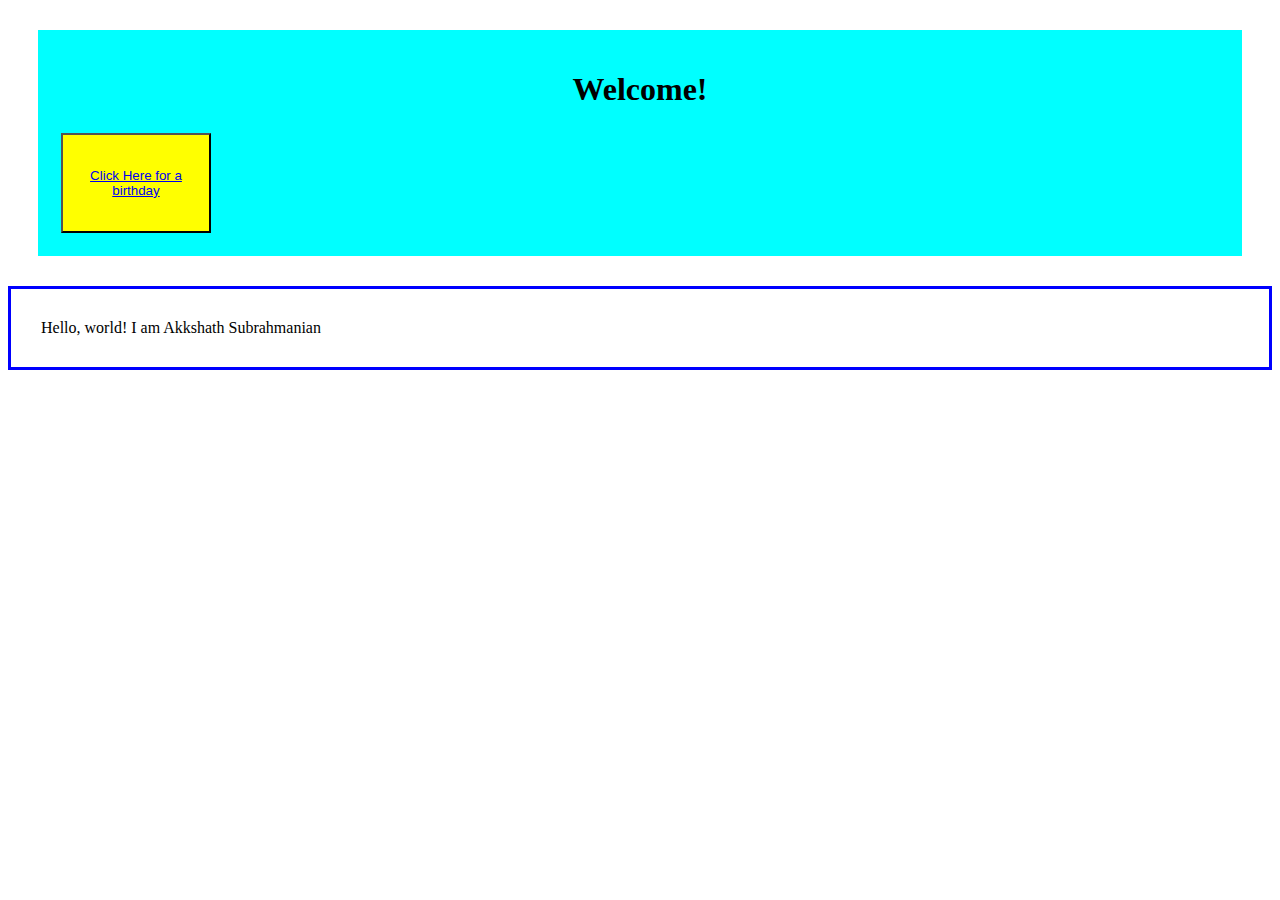
==== index.html @ d9c1710d "Update index.html" ====
<!DOCTYPE html>
<html>
    <head>
        <title>My Webpage</title>
        <link rel = "stylesheet" href = "styles.css">
    </head>
    <body>
        <div id="headtext">
            <h1>Welcome!</h1>
            <table>
                <tr>
                    <td>
                        <button class="button">
                            <a href="birthday.html">Click Here for a birthday</a>
                        </button>
                    </td>
                </tr>
            </table>
        </div>
        <div id="bodytext">
            Hello, world! I am Akkshath Subrahmanian
        </div>
    </body>
</html>
---- styles.css ----
.button {
    color: blue;
    background-color: yellow;
    text-align: center;
    height: 100px;
    width: 150px;  
    
}
#bodytext {
    border: 3px solid blue;
    padding: 30px;
}
#headtext {
    text-align: center;
    Border: width = 100%, height = 150px;
    margin: 30px;
    background-color: aqua;
    padding: 20px; 
}
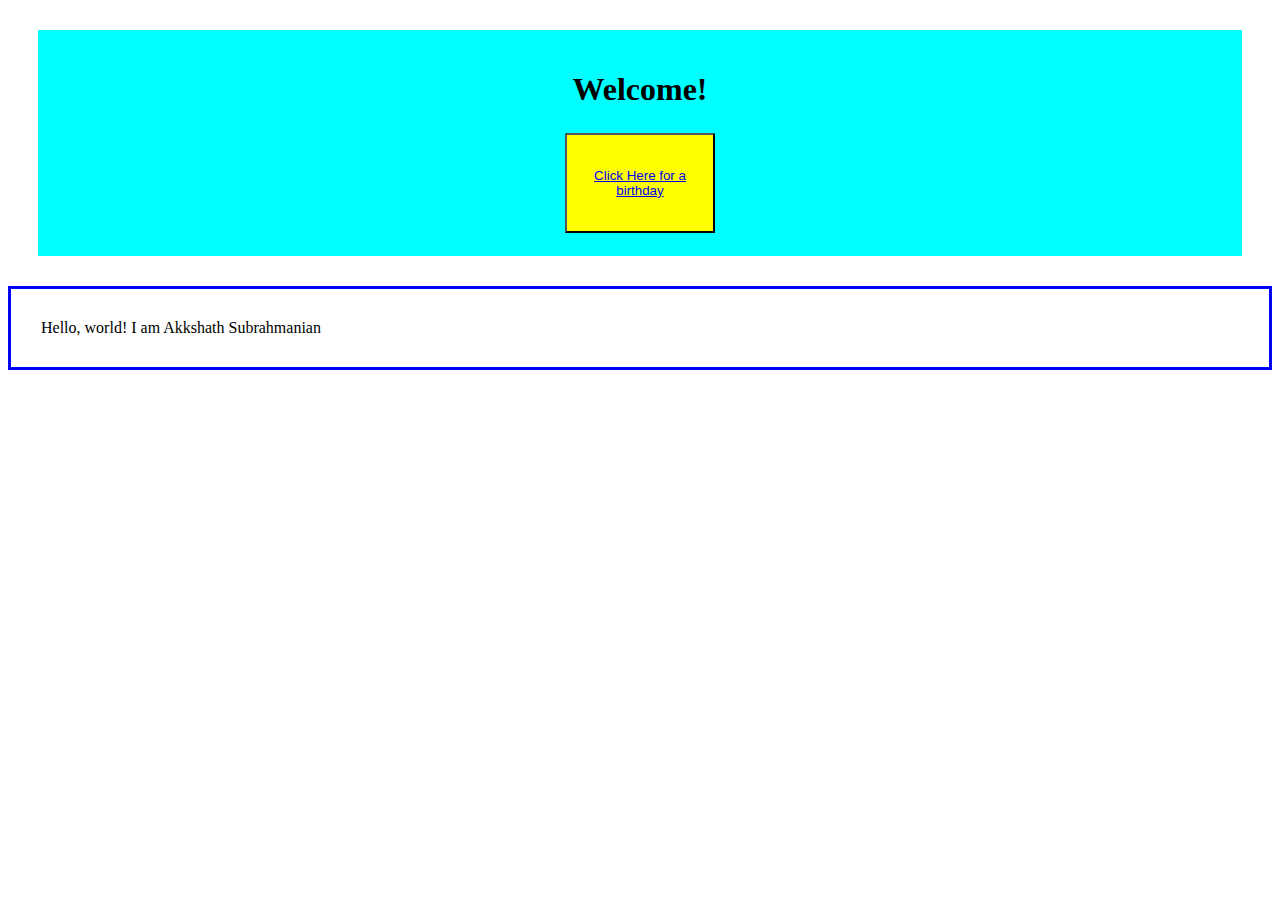
==== commit 5969152f: "Update index.html" ====
--- a/index.html
+++ b/index.html
@@ -7,7 +7,7 @@
     <body>
         <div id="headtext">
             <h1>Welcome!</h1>
-            <table>
+            <table align = "center">
                 <tr>
                     <td>
                         <button class="button">
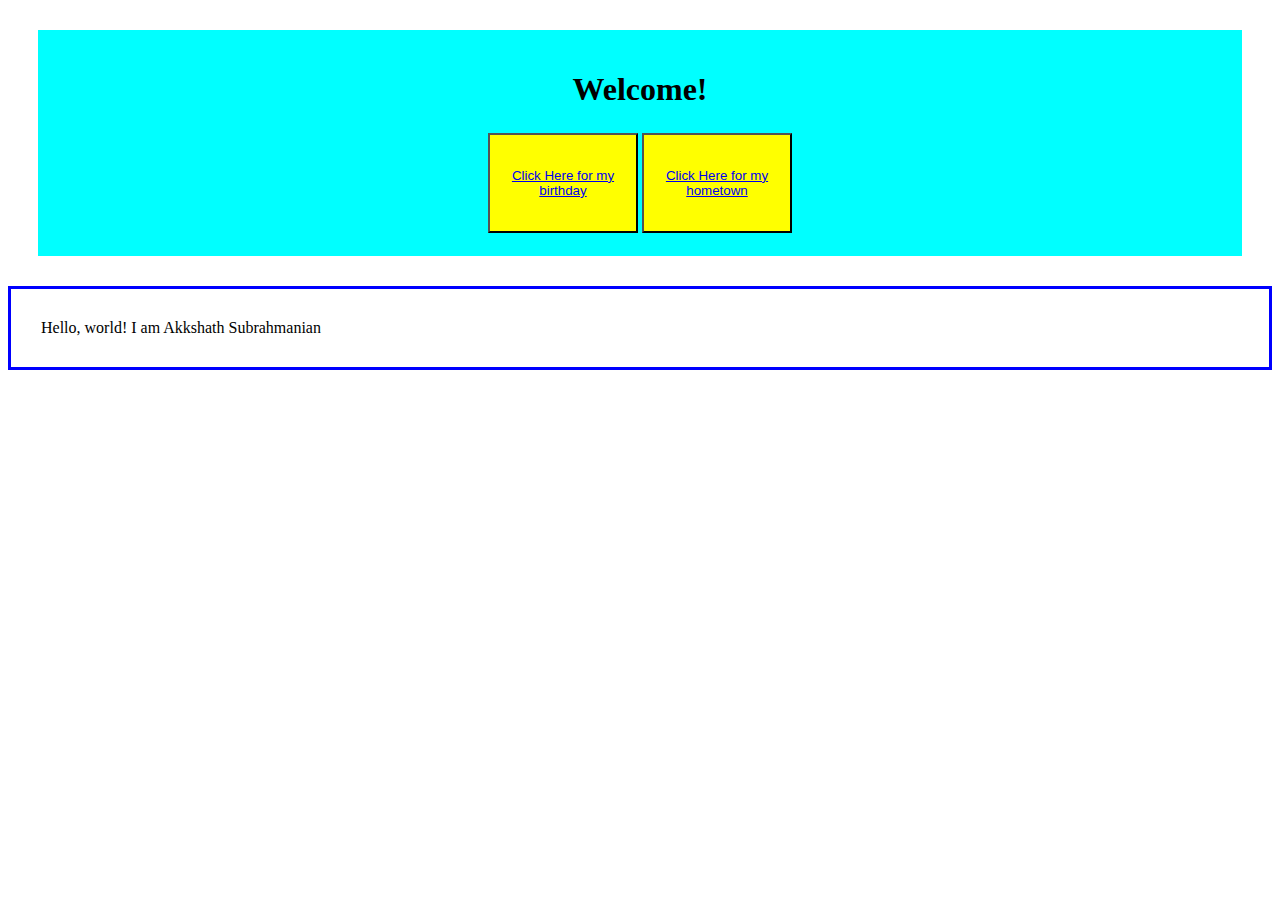
==== commit 95cc8f20: "Update index.html" ====
--- a/index.html
+++ b/index.html
@@ -11,7 +11,12 @@
                 <tr>
                     <td>
                         <button class="button">
-                            <a href="birthday.html">Click Here for a birthday</a>
+                            <a href="birthday.html">Click Here for my birthday</a>
+                        </button>
+                    </td>
+                    <td>
+                        <button class="button">
+                            <a href="home.html">Click Here for my hometown</a>
                         </button>
                     </td>
                 </tr>
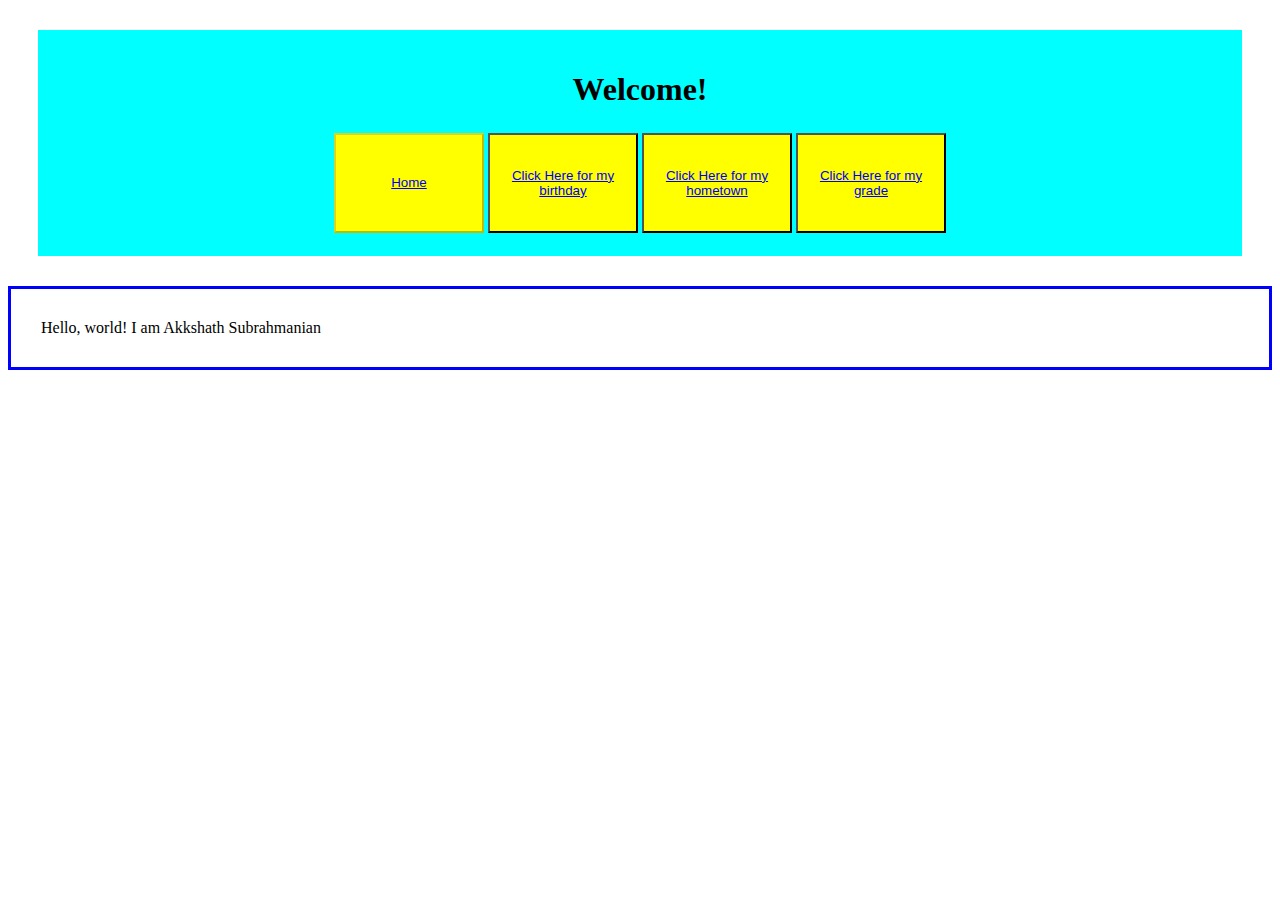
==== commit dcc85d21: "Update index.html" ====
--- a/index.html
+++ b/index.html
@@ -10,6 +10,11 @@
             <table align = "center">
                 <tr>
                     <td>
+                        <button class="button" disabled>
+                            <a href="index.html">Home</a>
+                        </button>
+                    </td>
+                    <td>
                         <button class="button">
                             <a href="birthday.html">Click Here for my birthday</a>
                         </button>
@@ -17,6 +22,11 @@
                     <td>
                         <button class="button">
                             <a href="home.html">Click Here for my hometown</a>
+                        </button>
+                    </td>
+                    <td>
+                        <button class="button">
+                            <a href="grade.html">Click Here for my grade</a>
                         </button>
                     </td>
                 </tr>
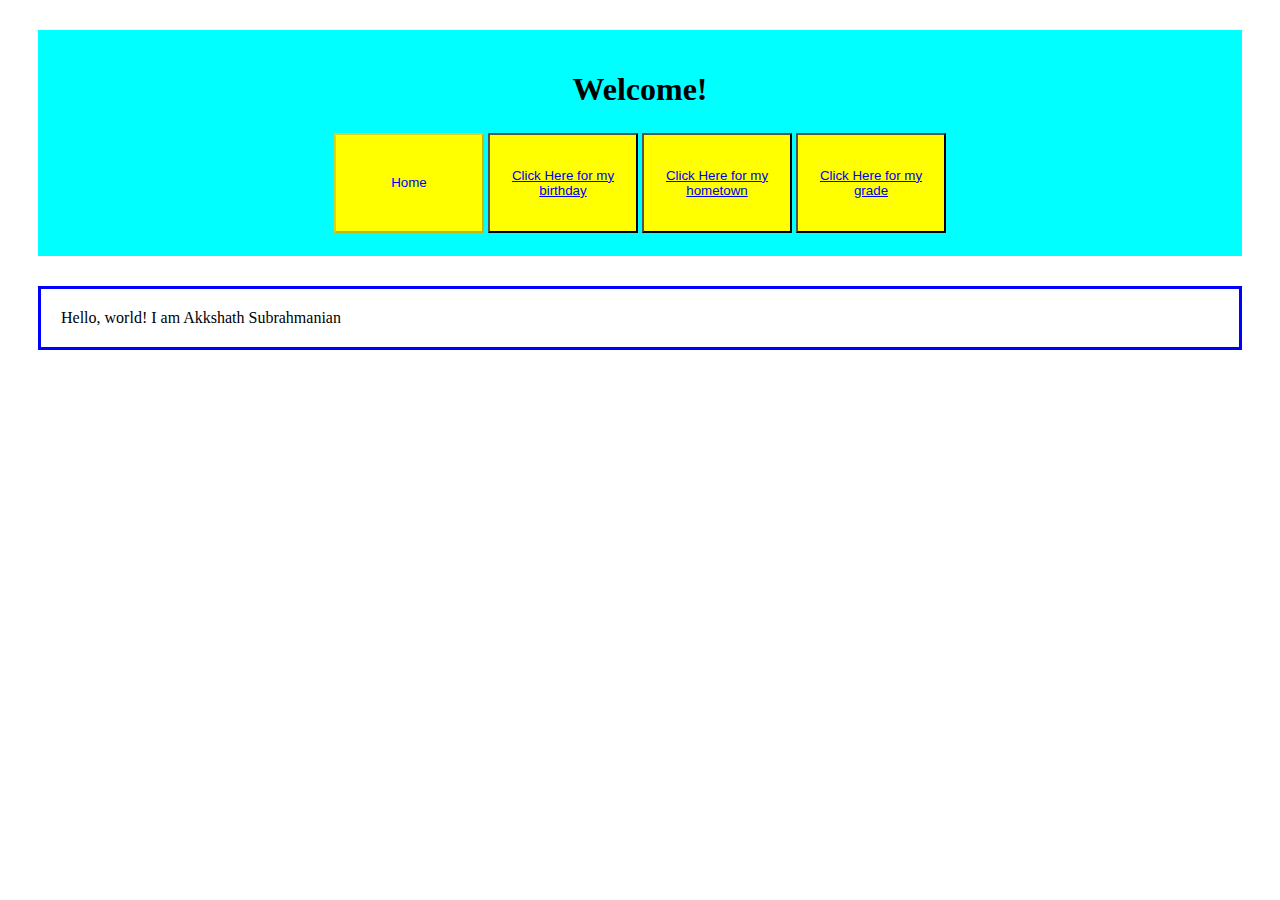
==== commit 1e27d584: "Update index.html" ====
--- a/index.html
+++ b/index.html
@@ -11,7 +11,7 @@
                 <tr>
                     <td>
                         <button class="button" disabled>
-                            <a href="index.html">Home</a>
+                            Home
                         </button>
                     </td>
                     <td>
--- a/styles.css
+++ b/styles.css
@@ -8,7 +8,8 @@
 }
 #bodytext {
     border: 3px solid blue;
-    padding: 30px;
+    padding: 20px;
+    margin: 30px;
 }
 #headtext {
     text-align: center;
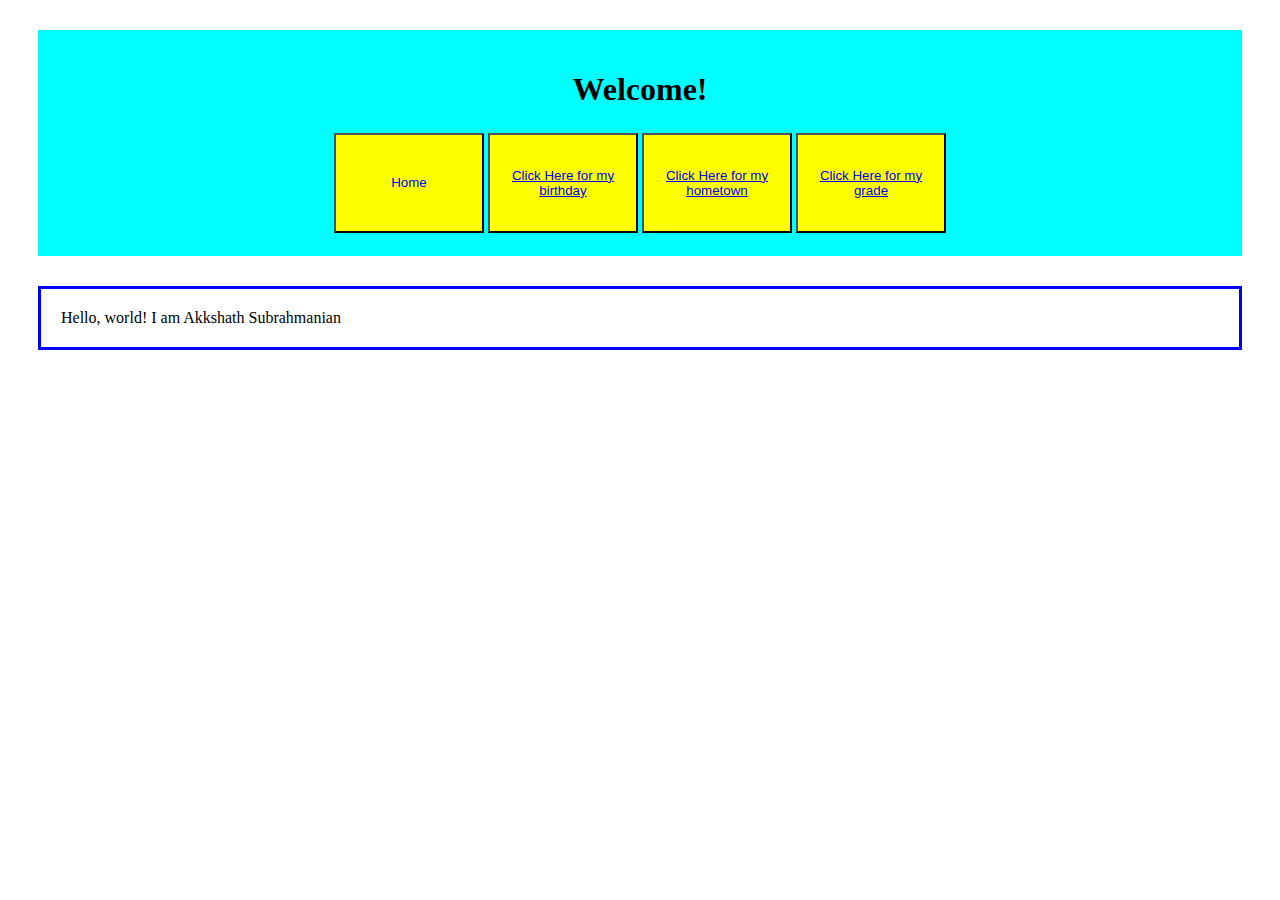
==== commit ba57cf23: "Update index.html" ====
--- a/index.html
+++ b/index.html
@@ -10,7 +10,7 @@
             <table align = "center">
                 <tr>
                     <td>
-                        <button class="button" disabled>
+                        <button class="button" onclick="document.location = 'birthday.html'">
                             Home
                         </button>
                     </td>
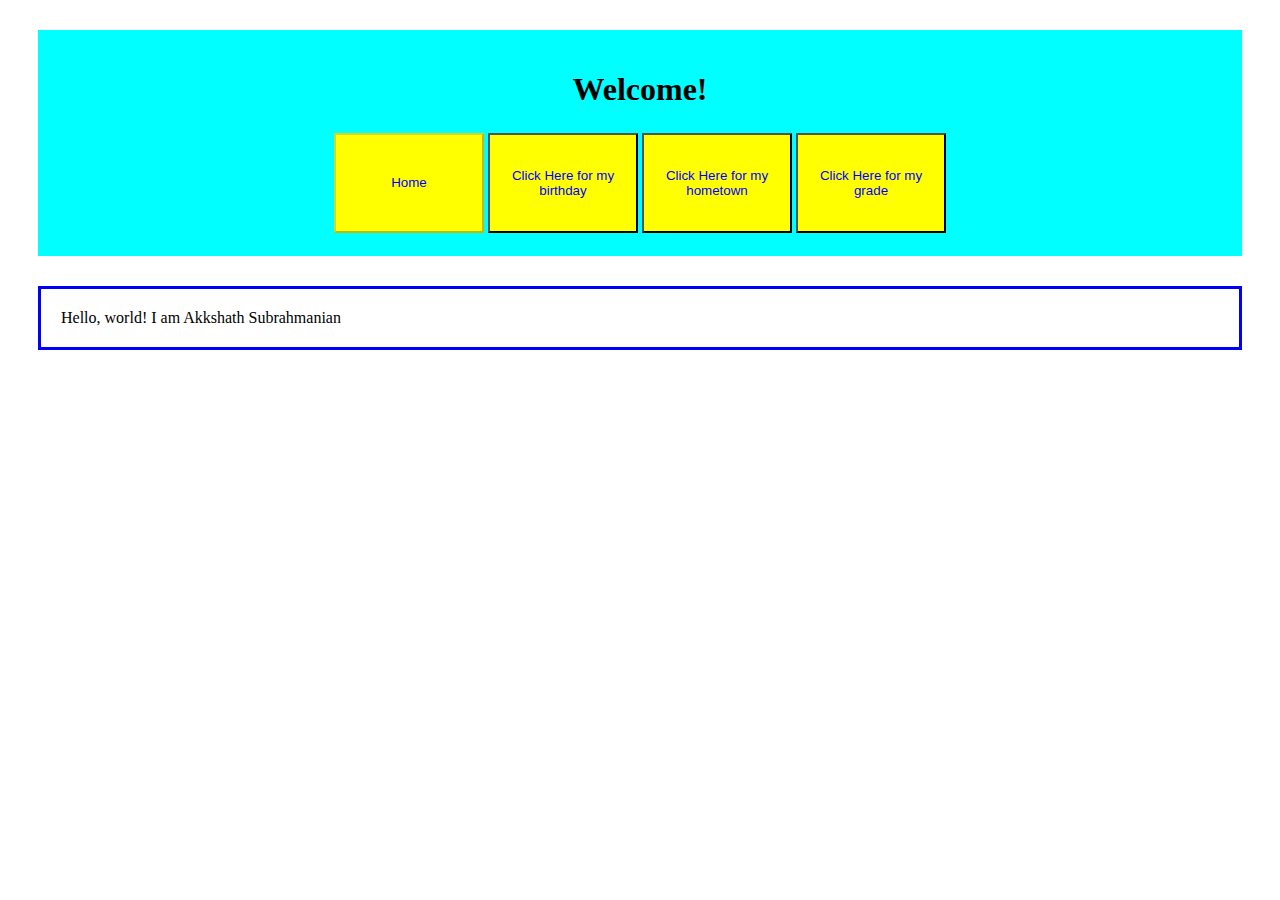
==== commit ce834172: "Update index.html" ====
--- a/index.html
+++ b/index.html
@@ -10,23 +10,23 @@
             <table align = "center">
                 <tr>
                     <td>
-                        <button class="button" onclick="document.location = 'birthday.html'">
+                        <button class="button" disabled>
                             Home
                         </button>
                     </td>
                     <td>
-                        <button class="button">
-                            <a href="birthday.html">Click Here for my birthday</a>
+                        <button class="button" onclick="document.location = 'birthday.html'">
+                            Click Here for my birthday
                         </button>
                     </td>
                     <td>
-                        <button class="button">
-                            <a href="home.html">Click Here for my hometown</a>
+                        <button class="button" onclick="document.location = 'home.html'"> 
+                            Click Here for my hometown
                         </button>
                     </td>
                     <td>
-                        <button class="button">
-                            <a href="grade.html">Click Here for my grade</a>
+                        <button class="button" onclick="document.location = 'grade.html'">
+                            Click Here for my grade
                         </button>
                     </td>
                 </tr>
